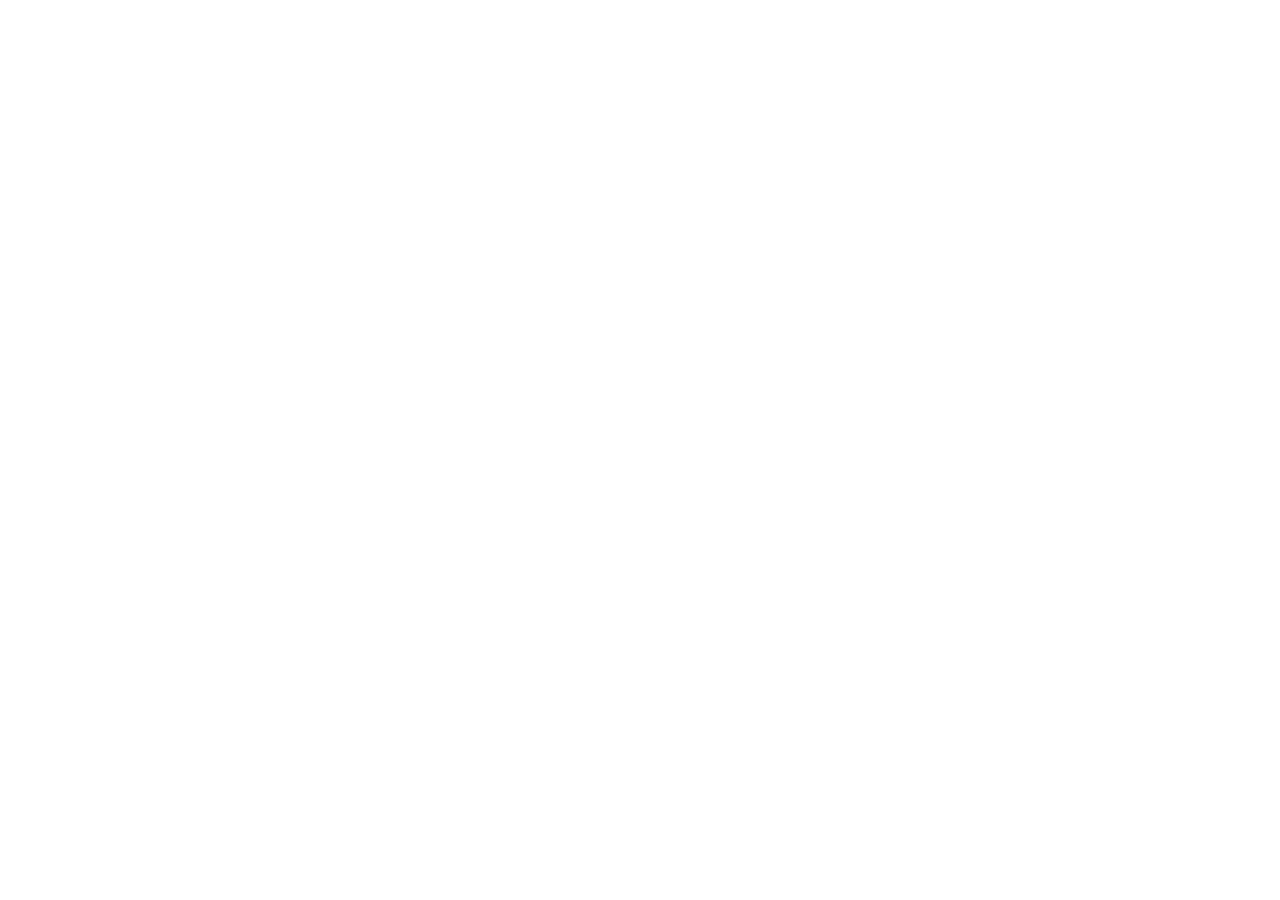
==== src/main/resources/templates/laborActions.html @ d6a67b9c "search by zipCode update" ====
<!DOCTYPE html>
<html lang="en" xmlns:layout="http://www.ultraq.net.nz/thymeleaf/layout"
      layout:decorate="~{layout}">
<head>
  <meta charset="UTF-8">
  <title>Labor Actions</title>
  <link th:href="@{/css/main.css}" rel="stylesheet" />
  <link th:href="@{/css/bootstrap.min.css}" rel="stylesheet" />
  <link th:href="@{/js/index.js}" rel="script" />
</head>
<body>
<div layout:fragment="content">

  <div class="list-group" th:each="laborAction : ${laborActions}">
    <a th:href="@{'/laborActionById/'+ ${laborAction.id} + '/'}" class="list-group-item list-group-item-action">
      <p th:text="${laborActions}"/>
    </a>
  </div>

</div>
</body>
</html>
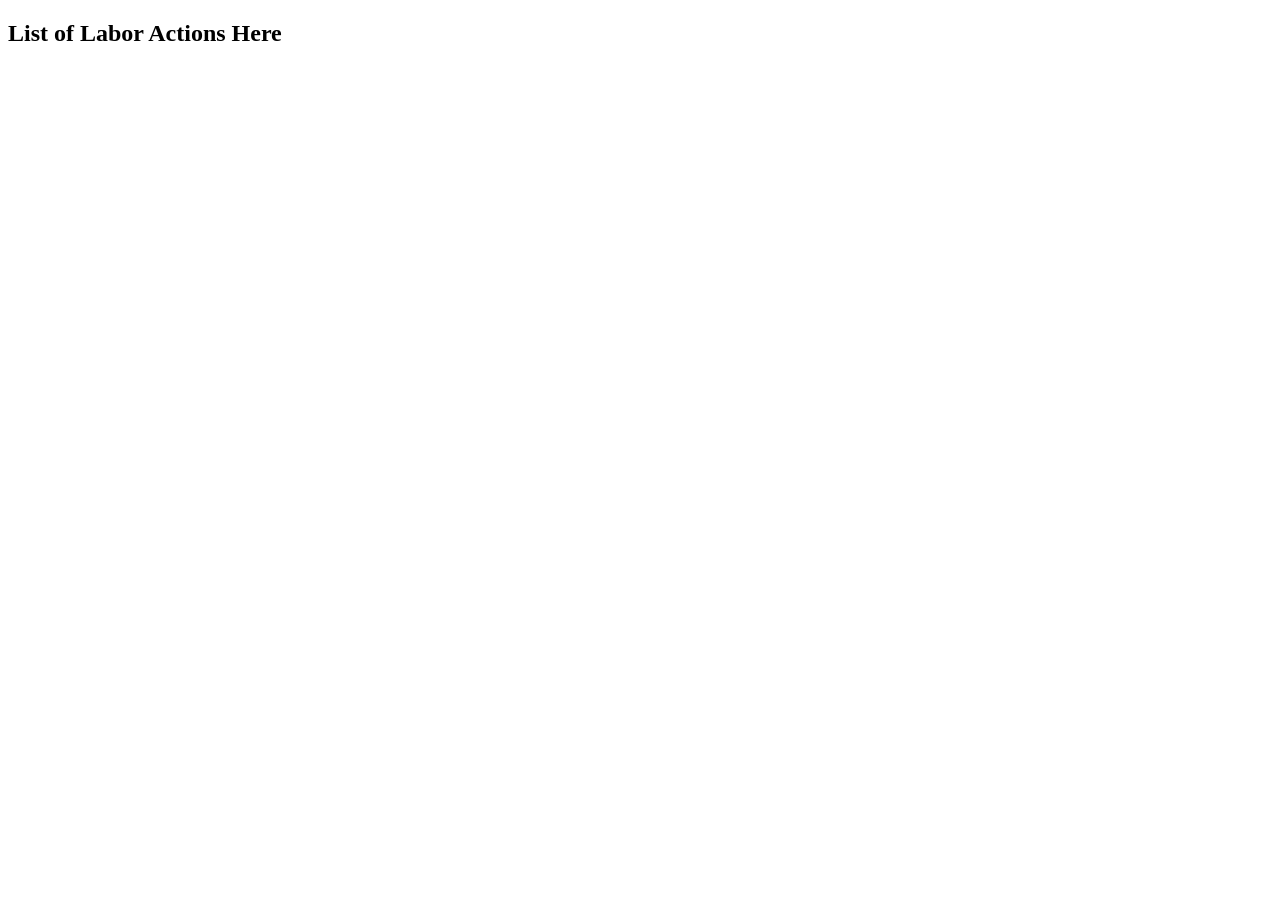
==== commit 43f67880: "Labor Actions UI placeholder" ====
--- a/src/main/resources/templates/laborActions.html
+++ b/src/main/resources/templates/laborActions.html
@@ -12,7 +12,7 @@
 </head>
 <body>
 <div layout:fragment="content">
-
+  <h2>List of Labor Actions Here</h2>
   <div class="list-group" th:each="laborAction : ${laborActions}">
     <a th:href="@{'/laborActionById/'+ ${laborAction.id} + '/'}" class="list-group-item list-group-item-action">
       <p th:text="${laborActions}"/>
